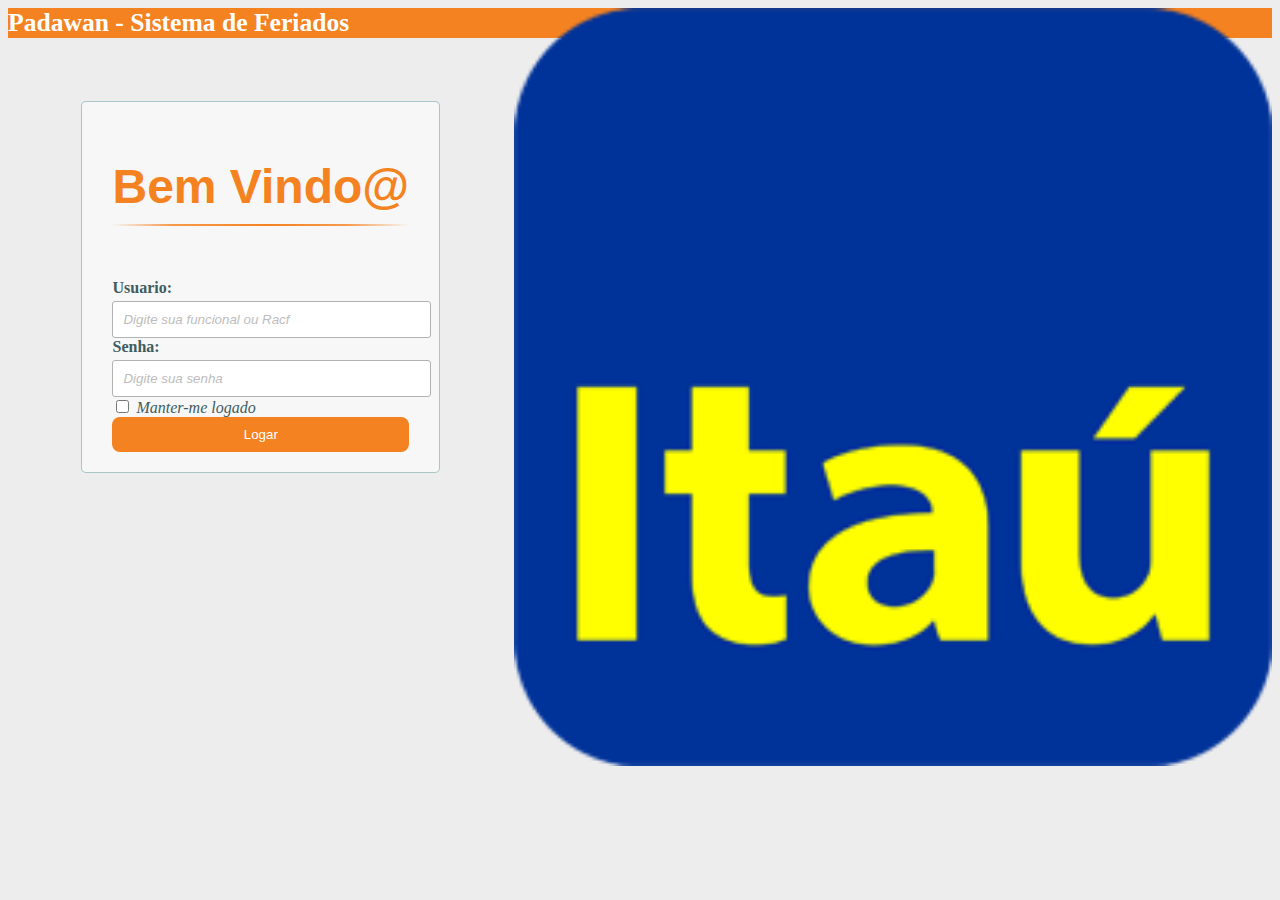
==== html/cadastrar.html @ c0047690 "first commit" ====
<!DOCTYPE html>
<head><link rel="shortcut icon" href="..\imagens\favicon.ico" type="image/x-icon"/></head>

<header>
    <meta http-equiv="Content-Type" content="text/html; charset=utf-8">
    <title>Sistema Feriado - Cadastrar</title>
    <link rel="stylesheet" type="text/css" href="..\css\StyleP_Cadastrar.css">
    <link rel="stylesheet" type="text/css" href="..\css\social_media.css">
    <script src="..\js\index.js"></script>
    <script src="..\js\cadastrar.js"></script>

    <!-- Import -->
    <link rel="stylesheet" href="https://stackpath.bootstrapcdn.com/bootstrap/4.5.0/css/bootstrap.min.css" integrity="sha384-9aIt2nRpC12Uk9gS9baDl411NQApFmC26EwAOH8WgZl5MYYxFfc+NcPb1dKGj7Sk" crossorigin="anonymous">
    
    <style> 
        body { background-color: #ededed }
    </style>

</header>

<body onload="carregainfocadastro()">
<!-- Menu Nav com Imagem e Titulo-->
<nav class="navbar bg-laranja-itau">
    <div class="container-fluids">
        <div class="row col-12">
            <div class="col-xl-2 col-lg-2 col-md-3 col-sm-3 col-4">
                <a href="index.html"> <img src="..\imagens\logo-itau.png" alt="logo Itau" aria-hidden="true" style="width: 60%; float: right"> </a>
            </div>
            <div class="col-xl-9 col-lg-9 col-md-8 col-sm-9 col-8" style="position: relative;">
                <h3 class="titulo"> Padawan - Sistema de Feriados</h3> 
            </div>
            <div class="col-xl-1 col-lg-1 col-md-1 col-sm-0 col-0"></div>
        </div>
    </div>
</nav>
<!-- -->

<!-- Foto e Nome -->
    <div class="container-fluids" id="letra">
        <div class="row col-12">
            <div class="col-xl-3 col-lg-3 col-md-4 col-sm-4 col-5" style="background-color: white; box-shadow: 3px 3px 3px #f58220;">
                <div class="column_left">
                    <div class="column_foto">
                        <div id="fotoUser" align="right"></div>
                    </div>
                    <div class="column_user" align="left">
                        <div style="padding-top: 5%; text-indent: 0.5em; font-size: 40px;">
                            <div id="infoUser_Name"></div>
                            <div id="infoUser_racf" style="color: grey;"></div>
                            <div id="infoUser_funcional" style="color: grey;"></div>
                            <div id="infoUser_email" style="color: grey;"></div>
                        </div>
                    </div>
                </div>
            </div>

            <div class="col-xl-9 col-lg-9 col-md-8 col-sm-8 col-7 container4 letra">
                <h3 style="font-size: 4.0em; font-style: italic; color: #241F1B; font-family: Arial, Helvetica, sans-serif";>#Cadastro de Novo Feriado</h3>
            </div>

        </div>
    </div>
<!-- -->

<!-- Menu -->
<div class="container-fluids">
    <div class="row col-12">

        <div class="col-xl-3 col-lg-3 col-md-4 col-sm-4 col-5" style="background-color: white; box-shadow: 3px 3px 3px #f58220;">
            <div class="column_left" style="min-height: 90vh;">
                <div id="menu">
                    <ul>
                        <h4 style="font-style: italic; color: orange;">#Seja Digital</h4>
                        <li><a href="index.html">Home</a></li>
                        <li><a href="cadastrar.html">Criar Novo Feriado</a></li>
                        <li><a href="consultar.html">Consultar Feriado</a></li>
                        <li><a href=""><div onclick="logout()">Logout</div></a></li>
                    </ul>
                </div>
            </div>
        </div>
<!--  -->

<!-- Formulario de Cadastro -->
        <div class="col-xl-9 col-lg-9 col-md-8 col-sm-8 col-7">
            
            <div class="column_100">              
                <div class="centralizar_form" style="text-indent: 1em;">
                    <form  style="width: 100%;">

                        <div class="container-fluids column_100"> 

                            <div class="row">
                                <div class="col-1"></div>
                                <div class="col-10" style="padding-top: 2%;">
                                    <div class="form-group">
                                        <label for="divAgencia" style="font-weight: bold; text-indent: 0em;">Selecione a Agência</label>
                                        <div id="divAgencia">
                                            
                                        </div>
                                    </div>
                                </div>
                            </div>
                        
                            <div class="row">
                                <div class="col-1"></div>
                                 <div class="col-6">
                                    <div class="form-group" align="left" style="padding-left: 0%;">
                                        <label for="txtNome" style="font-weight: bold; text-indent: 0em;">Nome do Feriado</label>
                                        <input type="text" required="required" class="input_feriado" id="txtNome" maxlength="50" placeholder="Digite o nome do Feriado" style=" width: 100%;">
                                    </div>
                                </div>
                            
                                <div class="col-2">
                                    <div class="form-group">
                                        <label for="txtDataInicial" style="font-weight: bold; text-indent: 0em;"> Data Inicial</label>
                                        <input type="date" required="required" class="input_feriado" id="txtDataInicial" style="width: 95%">
                                    </div>
                                </div>
                                <div class="col-2">
                                    <div class="form-group">
                                        <label for="txtDataFim" style="font-weight: bold; text-indent: 0em;">Data Final</label>
                                        <input type="date" required="required" class="input_feriado" id="txtDataFim" style="width: 95%; margin-right: 4%;">
                                    </div>
                                </div>
                                <div class="col-1"></div>
                            </div>

                            <div class="row">
                                <div class="col-12"> <br> </div>
                            </div>

                            <div class="row">
                                <div class="col-1" style="padding-bottom: 0%;"></div>
                                <div class="col-11">
                                    <div id="msgERRO" style="color: red; font-style: italic;"></div>
                                    <button class="button" onclick="cadastrarFeriado()" style="float: left;">Cadastrar Novo Feriado</button>
                                </div>
                            </div>
                        </div>

                    </form>
                </div>
            </div> 
        </div>
        
    </div>
</div>
<!-- -->

<!-- Rodape -->

    <footer class="footer navbar-fixed-bottom">

        <div class="container-fluids">
            <div class="row col-12">

                <table style="width: 100%;">

                    <tr>
                        <td>
                            <h3 class="footer_style_L"> © 2020 Itaú Unibanco Holding S.A. CNPJ: 60.872.504/0001-23</h3>
                        </td>
                        <td>
                            <h3 class="footer_style_R"> Banco Itaú | Tudo pra você </h3>
                        </td>
                    </tr>

                    <tr>
                        <td>
                            <h3 class="footer_style_L" style="font-size:0.5vw; "> Praça Alfredo Egydio de Souza Aranha, 100,
                                Torre Olavo Setubal, Parque Jabaquara - CEP 04344-902 - São Paulo - Brasil </h3>
                        </td>
                        <td>
                            <div class="social-media">
                                <div class="social-icons">
                                    <a href="https://www.instagram.com/itau" target="_blank" role="button"
                                        aria-label="Instagram" rel="nofollow"><img src="..\imagens\ic1.png"></a>
                                    <a href="https://www.youtube.com/itau" target="_blank" role="button"
                                        aria-label="Youtube" rel="nofollow"><img src="..\imagens\ic2.png"></a>
                                    <a href="https://www.facebook.com/itau" target="_blank" role="button"
                                        aria-label="Facebook" rel="nofollow"><img src="..\imagens\ic3.png"></a>
                                    <a href="https://twitter.com/itau" target="_blank" role="button" aria-label="Twitter"
                                        rel="nofollow"><img src="..\imagens\ic4.png"></a>
                                </div>
                            </div>
                        </td>
                    </tr>

                </table>
            </div>
        </div>

    </footer>
<!-- -->



<!-- Import -->
<script src="https://code.jquery.com/jquery-3.5.1.slim.min.js" integrity="sha384-DfXdz2htPH0lsSSs5nCTpuj/zy4C+OGpamoFVy38MVBnE+IbbVYUew+OrCXaRkfj" crossorigin="anonymous"></script>
<script src="https://cdn.jsdelivr.net/npm/popper.js@1.16.0/dist/umd/popper.min.js" integrity="sha384-Q6E9RHvbIyZFJoft+2mJbHaEWldlvI9IOYy5n3zV9zzTtmI3UksdQRVvoxMfooAo" crossorigin="anonymous"></script>
<script src="https://stackpath.bootstrapcdn.com/bootstrap/4.5.0/js/bootstrap.min.js" integrity="sha384-OgVRvuATP1z7JjHLkuOU7Xw704+h835Lr+6QL9UvYjZE3Ipu6Tp75j7Bh/kR0JKI" crossorigin="anonymous"></script>

</body>

</html>
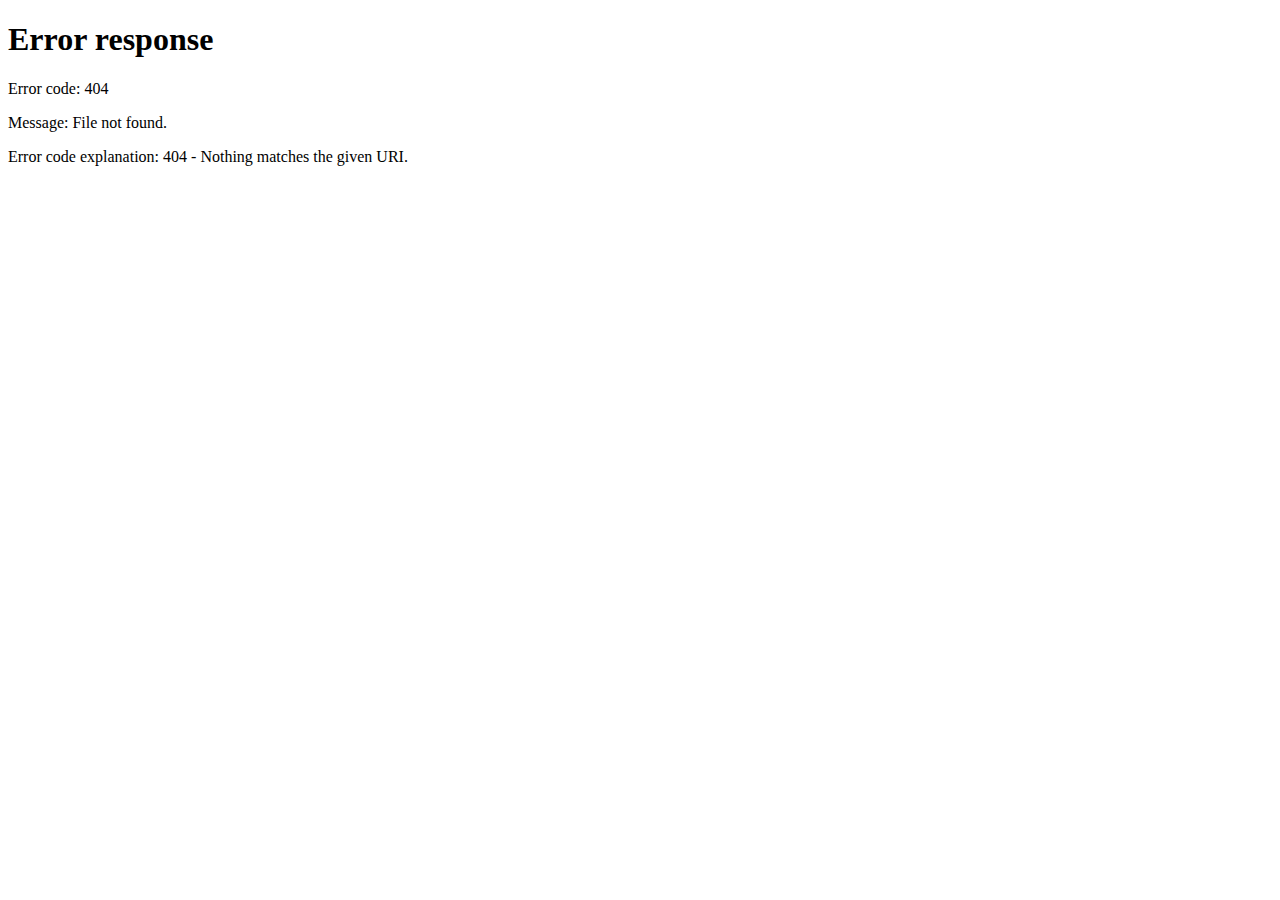
==== commit fe47685b: "ajuste css" ====
--- a/html/cadastrar.html
+++ b/html/cadastrar.html
@@ -13,7 +13,7 @@
     <link rel="stylesheet" href="https://stackpath.bootstrapcdn.com/bootstrap/4.5.0/css/bootstrap.min.css" integrity="sha384-9aIt2nRpC12Uk9gS9baDl411NQApFmC26EwAOH8WgZl5MYYxFfc+NcPb1dKGj7Sk" crossorigin="anonymous">
     
     <style> 
-        body { background-color: #ededed }
+        body {background-image:linear-gradient(180deg, #ededed, grey);}
     </style>
 
 </header>
@@ -203,4 +203,4 @@
 
 </body>
 
-</html>+</html>
